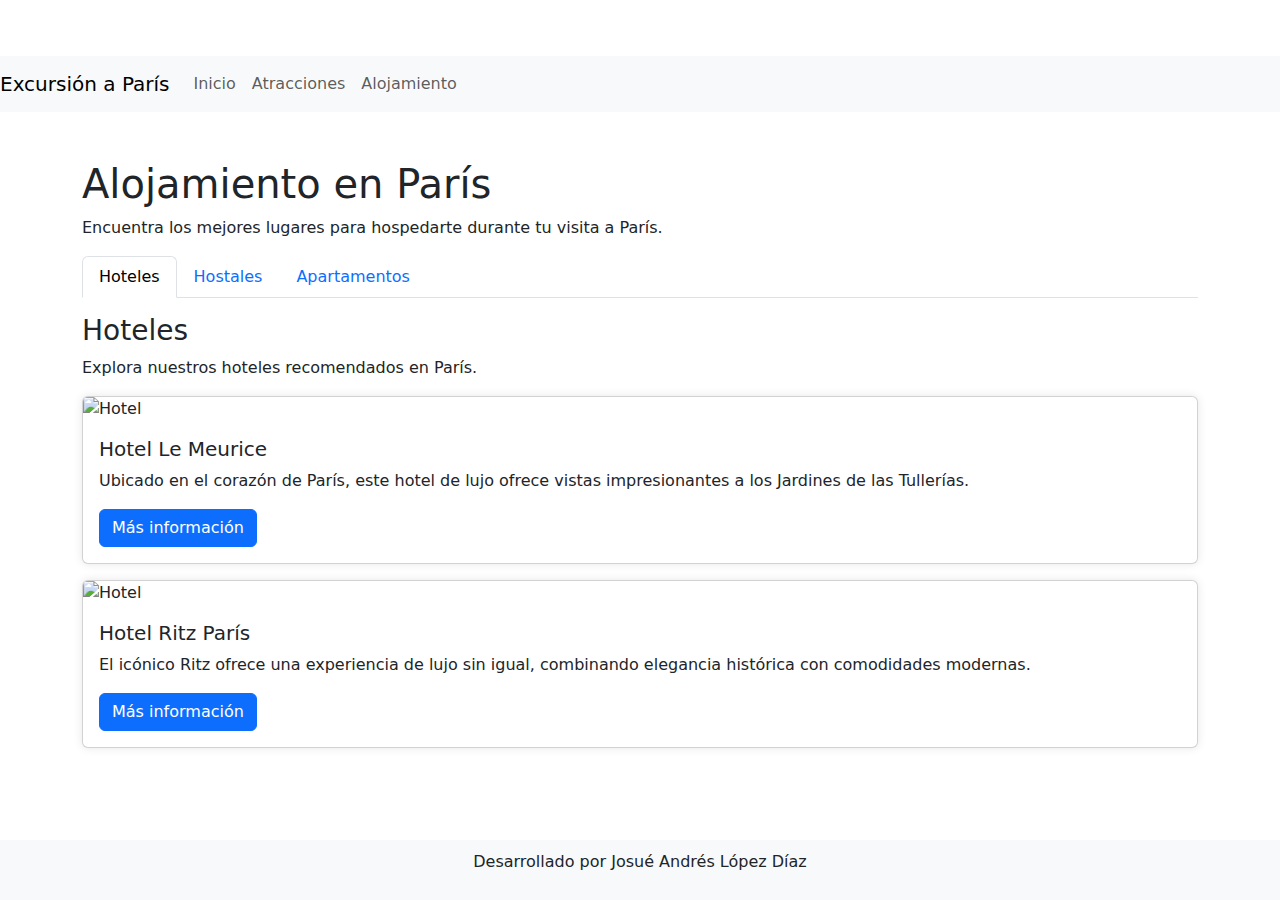
==== alojamiento.html @ eda8e2e7 "Primer commit" ====
<!DOCTYPE html>
<html lang="es">
<head>
    <meta charset="UTF-8">
    <meta name="viewport" content="width=device-width, initial-scale=1.0">
    <title>Alojamiento - Excursión a París</title>
    <link href="https://cdn.jsdelivr.net/npm/bootstrap@5.3.0/dist/css/bootstrap.min.css" rel="stylesheet">
    <link rel="stylesheet" href="main.css">
</head>
<body>
    <nav class="navbar navbar-expand-lg navbar-light bg-light">
        <a class="navbar-brand" href="#">Excursión a París</a>
        <button class="navbar-toggler" type="button" data-bs-toggle="collapse" data-bs-target="#navbarNav" aria-controls="navbarNav" aria-expanded="false" aria-label="Toggle navigation">
            <span class="navbar-toggler-icon"></span>
        </button>
        <div class="collapse navbar-collapse" id="navbarNav">
            <ul class="navbar-nav">
                <li class="nav-item">
                    <a class="nav-link" href="index.html">Inicio</a>
                </li>
                <li class="nav-item">
                    <a class="nav-link" href="atracciones.html">Atracciones</a>
                </li>
                <li class="nav-item active">
                    <a class="nav-link" href="alojamiento.html">Alojamiento</a>
                </li>
            </ul>
        </div>
    </nav>

    <div class="container mt-5">
        <h1>Alojamiento en París</h1>
        <p>Encuentra los mejores lugares para hospedarte durante tu visita a París.</p>

        <!-- Tabs para alojamiento -->
        <ul class="nav nav-tabs" id="myTab" role="tablist">
            <li class="nav-item" role="presentation">
                <button class="nav-link active" id="hotels-tab" data-bs-toggle="tab" data-bs-target="#hotels" type="button" role="tab">Hoteles</button>
            </li>
            <li class="nav-item" role="presentation">
                <button class="nav-link" id="hostels-tab" data-bs-toggle="tab" data-bs-target="#hostels" type="button" role="tab">Hostales</button>
            </li>
            <li class="nav-item" role="presentation">
                <button class="nav-link" id="apartments-tab" data-bs-toggle="tab" data-bs-target="#apartments" type="button" role="tab">Apartamentos</button>
            </li>
        </ul>

        <div class="tab-content mt-3" id="myTabContent">
            <!-- Sección Hoteles -->
            <div class="tab-pane fade show active" id="hotels" role="tabpanel" aria-labelledby="hotels-tab">
                <h3>Hoteles</h3>
                <p>Explora nuestros hoteles recomendados en París.</p>

                <!-- Contenido de Hoteles -->
                <div class="card mb-3">
                    <img src="https://le-meurice-hotel-paris.at-hotels.com/data/Photos/OriginalPhoto/12740/1274017/1274017705/le-meurice-hotel-paris-photo-85.JPEG" class="card-img-top" alt="Hotel">
                    <div class="card-body">
                        <h5 class="card-title">Hotel Le Meurice</h5>
                        <p class="card-text">Ubicado en el corazón de París, este hotel de lujo ofrece vistas impresionantes a los Jardines de las Tullerías.</p>
                        <button type="button" class="btn btn-primary" data-bs-toggle="modal" data-bs-target="#leMeuriceModal">Más información</button>
                    </div>
                </div>

                <div class="card mb-3">
                    <img src="https://p.monumentum.fr/main/75/pa00085826-paris-1er-arrondissement-anciens-hotels-de-gramont-et-crozat-actuellement-hotel-ritz.jpg" class="card-img-top" alt="Hotel">
                    <div class="card-body">
                        <h5 class="card-title">Hotel Ritz París</h5>
                        <p class="card-text">El icónico Ritz ofrece una experiencia de lujo sin igual, combinando elegancia histórica con comodidades modernas.</p>
                        <button type="button" class="btn btn-primary" data-bs-toggle="modal" data-bs-target="#ritzModal">Más información</button>
                    </div>
                </div>
            </div>

            <!-- Sección Hostales -->
            <div class="tab-pane fade" id="hostels" role="tabpanel" aria-labelledby="hostels-tab">
                <h3>Hostales</h3>
                <p>Encuentra opciones económicas para hospedarte en hostales.</p>

                <!-- Contenido de Hostales -->
                <div class="card mb-3">
                    <img src="https://cf.bstatic.com/xdata/images/hotel/max1024x768/222412191.jpg?k=7763a3a0de87af70b29fc38884d1a8889bc36da62fd23651a5eac281b7529b3d&o=&hp=1" class="card-img-top" alt="Hostal">
                    <div class="card-body">
                        <h5 class="card-title">Le Village Montmartre</h5>
                        <p class="card-text">Situado en el encantador barrio de Montmartre, este hostal ofrece un ambiente acogedor y vistas increíbles de la ciudad.</p>
                        <button type="button" class="btn btn-primary" data-bs-toggle="modal" data-bs-target="#montmartreModal">Más información</button>
                    </div>
                </div>

                <div class="card mb-3">
                    <img src="https://images.adsttc.com/media/images/557e/352d/e58e/ced6/2800/0318/newsletter/GenParis_DesignAgency_20.jpg?1434334499" class="card-img-top" alt="Hostal">
                    <div class="card-body">
                        <h5 class="card-title">Generator Paris</h5>
                        <p class="card-text">Moderno y elegante, Generator Paris es ideal para viajeros jóvenes que buscan una experiencia urbana a un precio asequible.</p>
                        <button type="button" class="btn btn-primary" data-bs-toggle="modal" data-bs-target="#generatorModal">Más información</button>
                    </div>
                </div>
            </div>

            <!-- Sección Apartamentos -->
            <div class="tab-pane fade" id="apartments" role="tabpanel" aria-labelledby="apartments-tab">
                <h3>Apartamentos</h3>
                <p>Busca apartamentos confortables y bien ubicados.</p>

                <!-- Contenido de Apartamentos -->
                <div class="card mb-3">
                    <img src="https://cf.bstatic.com/xdata/images/hotel/max1024x768/302421848.jpg?k=9a6c05e9553eacccd45dcfdcd837df0192cfe7f36ce90d369bbd477f05c01c3c&o=&hp=1" class="card-img-top" alt="Apartamento">
                    <div class="card-body">
                        <h5 class="card-title">Apartamentos Citadines Les Halles</h5>
                        <p class="card-text">Estos modernos apartamentos están ubicados en el centro de París, cerca de Les Halles, y ofrecen comodidad y privacidad.</p>
                        <button type="button" class="btn btn-primary" data-bs-toggle="modal" data-bs-target="#citadinesModal">Más información</button>
                    </div>
                </div>

                <div class="card mb-3">
                    <img src="https://www.residence-charles-floquet.fr/_novaimg/galleria/1533523.jpg" class="card-img-top" alt="Apartamento">
                    <div class="card-body">
                        <h5 class="card-title">Résidence Charles Floquet</h5>
                        <p class="card-text">Con vistas a la Torre Eiffel, estos amplios apartamentos ofrecen una estancia lujosa con todas las comodidades del hogar.</p>
                        <button type="button" class="btn btn-primary" data-bs-toggle="modal" data-bs-target="#floquetModal">Más información</button>
                    </div>
                </div>
            </div>
        </div>
    </div>

    <!-- Modales -->

    <!-- Modal Hotel Le Meurice -->
    <div class="modal fade" id="leMeuriceModal" tabindex="-1" aria-labelledby="leMeuriceLabel" aria-hidden="true">
        <div class="modal-dialog">
            <div class="modal-content">
                <div class="modal-header">
                    <h5 class="modal-title" id="leMeuriceLabel">Hotel Le Meurice</h5>
                    <button type="button" class="btn-close" data-bs-dismiss="modal" aria-label="Close"></button>
                </div>
                <div class="modal-body">
                    <p>El Hotel Le Meurice es un símbolo de la elegancia parisina. Con sus lujosas habitaciones, decoración clásica y vistas a los Jardines de las Tullerías, es la elección perfecta para quienes buscan una experiencia única en París.</p>
                </div>
            </div>
        </div>
    </div>

    <!-- Modal Hotel Ritz París -->
    <div class="modal fade" id="ritzModal" tabindex="-1" aria-labelledby="ritzLabel" aria-hidden="true">
        <div class="modal-dialog">
            <div class="modal-content">
                <div class="modal-header">
                    <h5 class="modal-title" id="ritzLabel">Hotel Ritz París</h5>
                    <button type="button" class="btn-close" data-bs-dismiss="modal" aria-label="Close"></button>
                </div>
                <div class="modal-body">
                    <p>El Ritz París ofrece un lujo atemporal en el corazón de la ciudad. Desde su apertura en 1898, ha sido sinónimo de sofisticación y un refugio para los más exigentes.</p>
                </div>
            </div>
        </div>
    </div>

    <!-- Modal Hostal Le Village Montmartre -->
    <div class="modal fade" id="montmartreModal" tabindex="-1" aria-labelledby="montmartreLabel" aria-hidden="true">
        <div class="modal-dialog">
            <div class="modal-content">
                <div class="modal-header">
                    <h5 class="modal-title" id="montmartreLabel">Le Village Montmartre</h5>
                    <button type="button" class="btn-close" data-bs-dismiss="modal" aria-label="Close"></button>
                </div>
                <div class="modal-body">
                    <p>Le Village Montmartre ofrece una experiencia auténtica y acogedora en uno de los barrios más encantadores de París. Ideal para viajeros que desean sumergirse en la cultura local.</p>
                </div>
            </div>
        </div>
    </div>

    <!-- Modal Hostal Generator Paris -->
    <div class="modal fade" id="generatorModal" tabindex="-1" aria-labelledby="generatorLabel" aria-hidden="true">
        <div class="modal-dialog">
            <div class="modal-content">
                <div class="modal-header">
                    <h5 class="modal-title" id="generatorLabel">Generator Paris</h5>
                    <button type="button" class="btn-close" data-bs-dismiss="modal" aria-label="Close"></button>
                </div>
                <div class="modal-body">
                    <p>Generator Paris combina estilo, asequibilidad y una ubicación céntrica, haciendo de él una opción popular entre los jóvenes viajeros. El ambiente animado y moderno es perfecto para quienes buscan una experiencia urbana y social.</p>
                </div>
            </div>
        </div>
    </div>

    <!-- Modal Apartamentos Citadines Les Halles -->
    <div class="modal fade" id="citadinesModal" tabindex="-1" aria-labelledby="citadinesLabel" aria-hidden="true">
        <div class="modal-dialog">
            <div class="modal-content">
                <div class="modal-header">
                    <h5 class="modal-title" id="citadinesLabel">Apartamentos Citadines Les Halles</h5>
                    <button type="button" class="btn-close" data-bs-dismiss="modal" aria-label="Close"></button>
                </div>
                <div class="modal-body">
                    <p>Los Apartamentos Citadines Les Halles ofrecen la comodidad de un hogar en el corazón de París, con servicios hoteleros disponibles para una estancia sin preocupaciones.</p>
                </div>
            </div>
        </div>
    </div>

    <!-- Modal Apartamentos Résidence Charles Floquet -->
    <div class="modal fade" id="floquetModal" tabindex="-1" aria-labelledby="floquetLabel" aria-hidden="true">
        <div class="modal-dialog">
            <div class="modal-content">
                <div class="modal-header">
                    <h5 class="modal-title" id="floquetLabel">Résidence Charles Floquet</h5>
                    <button type="button" class="btn-close" data-bs-dismiss="modal" aria-label="Close"></button>
                </div>
                <div class="modal-body">
                    <p>Con una ubicación privilegiada junto a la Torre Eiffel, Résidence Charles Floquet ofrece apartamentos espaciosos y bien equipados para una estancia inolvidable en París.</p>
                </div>
            </div>
        </div>
    </div>
<br><br><br>
    <footer>
        <p>Desarrollado por Josué Andrés López Díaz</p>
    </footer> 
    <script src="https://cdn.jsdelivr.net/npm/bootstrap@5.3.0/dist/js/bootstrap.bundle.min.js"></script>
</body>
</html>
---- main.css ----
/* Estilos generales para el cuerpo de la página */
body {
    padding-top: 56px; /* Espacio para la navbar fija */
}

/* Estilo para el pie de página */
footer {
    background-color: #f8f9fa;
    padding: 10px;
    text-align: center;
    position: fixed;
    width: 100%;
    bottom: 0;
}

/* Personalización de colores */
:root {
    --bs-primary: #ff5733; /* Color primario personalizado */
    --bs-secondary: #33c1ff; /* Color secundario personalizado */
    --bs-success: #28a745; /* Color de éxito personalizado */
    --bs-info: #17a2b8; /* Color de información personalizado */
    --bs-warning: #ffc107; /* Color de advertencia personalizado */
    --bs-danger: #dc3545; /* Color de peligro personalizado */
    --bs-light: #f8f9fa; /* Color claro personalizado */
    --bs-dark: #343a40; /* Color oscuro personalizado */
}

/* Estilo personalizado para las cards */
.card {
    margin-bottom: 20px;
    box-shadow: 0 0 10px rgba(0, 0, 0, 0.1);
    transition: transform 0.2s;
}

.card:hover {
    transform: scale(1.05);
}


/* Estilo para el carrusel */
.carousel-item img {
    height: 500px; /* Altura de las imágenes en el carrusel */
    object-fit: cover; /* Ajuste de la imagen para cubrir el área del carrusel */
}

/* Estilos para los modales */
.modal-content {
    border-radius: 0; /* Bordes cuadrados para los modales */
}

.modal-header {
    background-color: var(--bs-primary); /* Fondo del encabezado del modal */
    color: #fff; /* Color del texto del encabezado del modal */
}

.modal-footer {
    background-color: var(--bs-light); /* Fondo del pie del modal */
}

/* Media Queries para adaptabilidad */
@media (max-width: 576px) {
    .carousel-item img {
        height: 300px; /* Altura ajustada para pantallas pequeñas */
    }
}

@media (min-width: 577px) and (max-width: 768px) {
    .carousel-item img {
        height: 400px; /* Altura ajustada para pantallas medianas */
    }
}

@media (min-width: 769px) {
    .carousel-item img {
        height: 500px; /* Altura por defecto para pantallas grandes */
    }
}
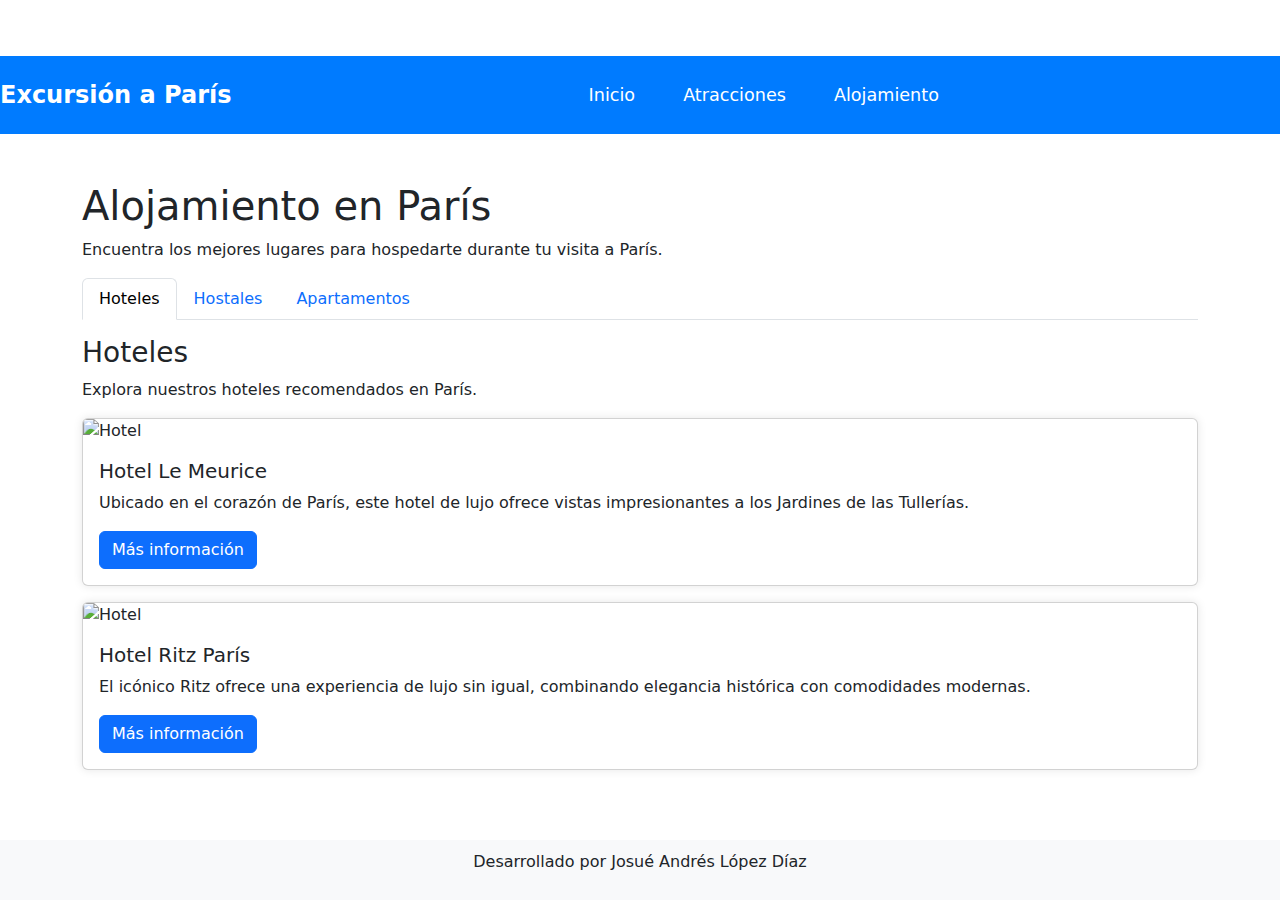
==== commit 756ec015: "Tercer commit" ====
--- a/alojamiento.html
+++ b/alojamiento.html
@@ -8,12 +8,12 @@
     <link rel="stylesheet" href="main.css">
 </head>
 <body>
-    <nav class="navbar navbar-expand-lg navbar-light bg-light">
+    <nav class="navbar navbar-expand-lg navbar-custom">
         <a class="navbar-brand" href="#">Excursión a París</a>
         <button class="navbar-toggler" type="button" data-bs-toggle="collapse" data-bs-target="#navbarNav" aria-controls="navbarNav" aria-expanded="false" aria-label="Toggle navigation">
             <span class="navbar-toggler-icon"></span>
         </button>
-        <div class="collapse navbar-collapse" id="navbarNav">
+        <div class="collapse navbar-collapse justify-content-center" id="navbarNav">
             <ul class="navbar-nav">
                 <li class="nav-item">
                     <a class="nav-link" href="index.html">Inicio</a>
@@ -21,12 +21,14 @@
                 <li class="nav-item">
                     <a class="nav-link" href="atracciones.html">Atracciones</a>
                 </li>
-                <li class="nav-item active">
+                <li class="nav-item">
                     <a class="nav-link" href="alojamiento.html">Alojamiento</a>
                 </li>
             </ul>
         </div>
     </nav>
+    
+    
 
     <div class="container mt-5">
         <h1>Alojamiento en París</h1>
--- a/main.css
+++ b/main.css
@@ -23,6 +23,50 @@
     --bs-danger: #dc3545; /* Color de peligro personalizado */
     --bs-light: #f8f9fa; /* Color claro personalizado */
     --bs-dark: #343a40; /* Color oscuro personalizado */
+}
+
+.navbar {
+    background-color: #343a40; /* Color de fondo oscuro */
+    padding: 1rem 0; /* Espaciado vertical */
+}
+
+.navbar-brand {
+    font-size: 1.5rem;
+    font-weight: bold;
+    color: #1589a7;
+}
+
+.navbar-nav .nav-link {
+    font-size: 1.1rem;
+    color: #190ea8;
+    margin: 0 1rem;
+    transition: color 0.3s ease;
+}
+
+.navbar-nav .nav-link:hover {
+    color: #ffc107; /* Color de hover */
+}
+
+.navbar-toggler {
+    border-color: #c25252;
+}
+
+.navbar-toggler-icon {
+    background-color: #2f748f;
+}
+
+/* Navbar personalizado */
+.navbar-custom {
+    background-color: #007BFF; /* Un azul vibrante */
+}
+
+.navbar-custom .navbar-brand,
+.navbar-custom .nav-link {
+    color: white;
+}
+
+.navbar-custom .nav-link:hover {
+    color: #FFD700; /* Un color dorado al pasar el cursor */
 }
 
 /* Estilo personalizado para las cards */
